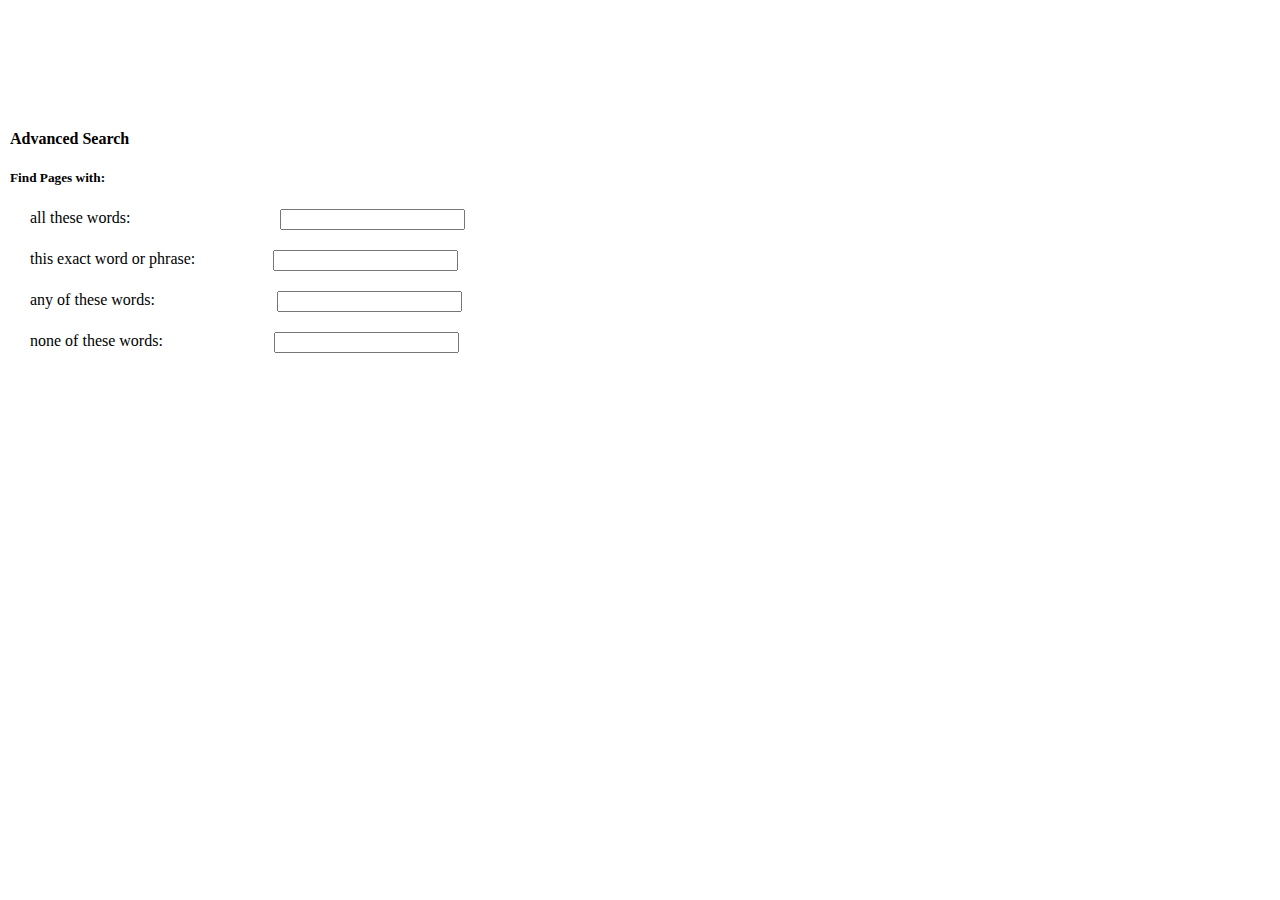
==== advanced.html @ 2581d15c "Add Advanced and Images pages" ====
<html lang="en">
    <head>
        <meta charset="utf-8">
        <meta name="viewport" content="width=device-width, initial-scale=1">
        <link href="https://cdn.jsdelivr.net/npm/bootstrap@5.3.2/dist/css/bootstrap.min.css" rel="stylesheet" integrity="sha384-T3c6CoIi6uLrA9TneNEoa7RxnatzjcDSCmG1MXxSR1GAsXEV/Dwwykc2MPK8M2HN" crossorigin="anonymous">
        <link rel="stylesheet" href="style.css">
        <title>Advanced search</title>
    </head>
    <body id="advanced">
        <div class="header">
            <ul id="img-header">
                <li><a href="index.html"><img src="assests/google white.png" alt="Google"></a></li>
            </ul>
        </div>
        <div class="advanced-page">
            <form action="">
                <h4>Advanced Search</h4>
                <h5>Find Pages with:</h3>
                <div class="label">
                    <div>all these words: </div>
                    <div><input type="text" name="" class="advanced-box" id="first"></div>
                </div>
                <div class="label">
                    <div>this exact word or phrase: </div>
                    <div><input type="text" name="" class="advanced-box" id="second"></div>
                </div>
                <div class="label">
                    <div>any of these words: </div>
                    <div><input type="text" name="" class="advanced-box" id="third"></div>
                </div>
                <div class="label">
                    <div>none of these words: </div>
                    <div><input type="text" name="" class="advanced-box" id="fourth"></div>
                </div>
            </form>
        </div>
        <script src="https://cdn.jsdelivr.net/npm/bootstrap@5.3.2/dist/js/bootstrap.bundle.min.js" integrity="sha384-C6RzsynM9kWDrMNeT87bh95OGNyZPhcTNXj1NW7RuBCsyN/o0jlpcV8Qyq46cDfL" crossorigin="anonymous"></script>  
    </body>
</html>
---- style.css ----
body {
    background-color: #202124;
}

.header{
    padding: 10;
}


.header-list {
    list-style: none;
    display: flex;
    gap: 20px;
    margin: 10px;
    margin-inline-start: 143rem ;
    font-size: 15px;
    white-space: nowrap;
    
    
}

.header-link {
    text-decoration: none;
    color: white;
    font-family: arial,sans-serif;
    font-weight: 300;
}

.search-page {
    display: flex;
    text-align: center;
    justify-content: center;
    padding: 400px 0;
    margin: -200px;
    
}

.search-button {
    background-color: #303134;
    border: 1px solid #303134;
    border-radius: 4px;
    color: #e8eaed;
    font-family: arial,sans-serif;
    font-size: 16px;
    margin: 30px 4px;
    padding: 0 16px;
    line-height: 27px;
    height: 36px;
    min-width: 54px;
    text-align: center;
    cursor: pointer;
    user-select: none;
}

#search-bar {
    display: flex;
    min-height: 50px;
    background: #202124;
    border: 1px solid #5f6368;
    box-shadow: none;
    border-radius: 24px;
    margin: 20px auto;
    min-width: 600px;
    color: #e8eaed;
    font-family: arial,sans-serif;
}

#img-header {
    list-style: none;
    display: flex;
    margin: 10px;
    margin-inline-start: 150rem ;
    font-size: 15px;
    white-space: nowrap;

}

#advanced {
    background-color: white;
    margin: 10px;
}

.label {
    display: flex;
    margin: 20px;
}

#first {
    display: inline-block;
    margin-inline-start: 150px;
}

#second {
    display: inline-block;
    margin-inline-start: 78px;
}

#third {
    display: inline-block;
    margin-inline-start: 122px;
}

#fourth {
    display: inline-block;
    margin-inline-start: 111px;
}
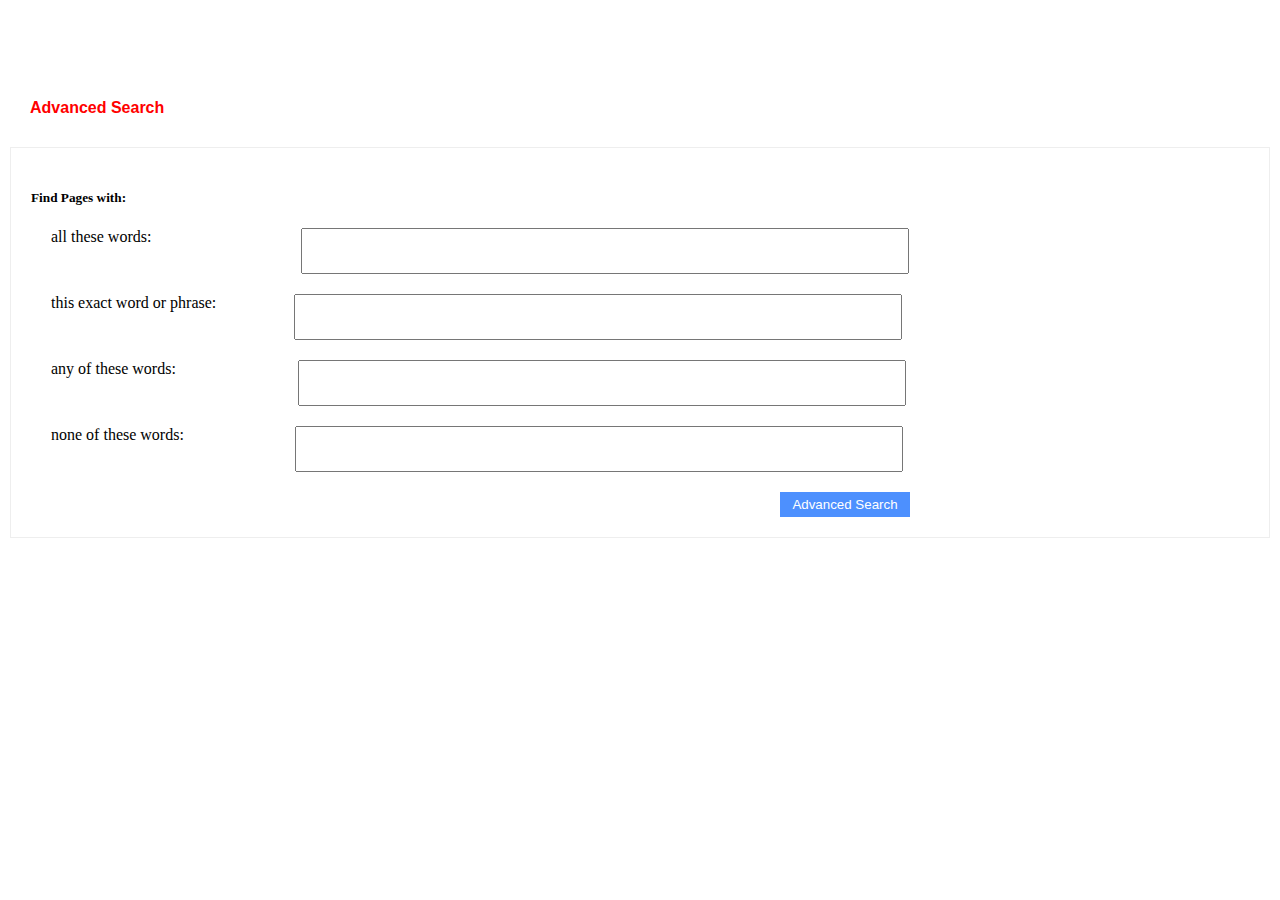
==== commit 39644b35: "Add final touches and finish project" ====
--- a/advanced.html
+++ b/advanced.html
@@ -1,3 +1,4 @@
+<!DOCTYPE html>
 <html lang="en">
     <head>
         <meta charset="utf-8">
@@ -13,26 +14,31 @@
             </ul>
         </div>
         <div class="advanced-page">
-            <form action="">
-                <h4>Advanced Search</h4>
-                <h5>Find Pages with:</h3>
-                <div class="label">
-                    <div>all these words: </div>
-                    <div><input type="text" name="" class="advanced-box" id="first"></div>
+                <h4 class="advanced-header">Advanced Search</h4>
+                <div class="body-box">
+                    <h5>Find Pages with:</h3>
+                    <form action="https://www.google.com/search" class="form-area">
+                        <div class="label">
+                            <div>all these words: </div>
+                            <div><input type="text" name="as_q" class="advanced-box" id="first"></div>
+                        </div>
+                        <div class="label">
+                            <div>this exact word or phrase: </div>
+                            <div><input type="text" name="as_epq" class="advanced-box" id="second"></div>
+                        </div>
+                        <div class="label">
+                            <div>any of these words: </div>
+                            <div><input type="text" name="as_oq" class="advanced-box" id="third"></div>
+                        </div>
+                        <div class="label">
+                            <div>none of these words: </div>
+                            <div><input type="text" name="as_eq" class="advanced-box" id="fourth"></div>
+                        </div>
+                        <div>
+                            <input type="submit" value="Advanced Search" class="advanced-button">
+                        </div>
+                    </form>                   
                 </div>
-                <div class="label">
-                    <div>this exact word or phrase: </div>
-                    <div><input type="text" name="" class="advanced-box" id="second"></div>
-                </div>
-                <div class="label">
-                    <div>any of these words: </div>
-                    <div><input type="text" name="" class="advanced-box" id="third"></div>
-                </div>
-                <div class="label">
-                    <div>none of these words: </div>
-                    <div><input type="text" name="" class="advanced-box" id="fourth"></div>
-                </div>
-            </form>
         </div>
         <script src="https://cdn.jsdelivr.net/npm/bootstrap@5.3.2/dist/js/bootstrap.bundle.min.js" integrity="sha384-C6RzsynM9kWDrMNeT87bh95OGNyZPhcTNXj1NW7RuBCsyN/o0jlpcV8Qyq46cDfL" crossorigin="anonymous"></script>  
     </body>
--- a/style.css
+++ b/style.css
@@ -103,4 +103,33 @@
 #fourth {
     display: inline-block;
     margin-inline-start: 111px;
+}
+
+.advanced-header {
+    margin: 30px 20px;
+    font-family: Arial, Helvetica, sans-serif;
+    color: red;
+}
+
+.body-box {
+    border-style: ridge;
+    padding: 20px;
+    border-width: thin;
+}
+
+.advanced-box {
+    width: 600px;
+    height: 40px;
+}
+
+.advanced-button {
+    margin-inline-start: 749px;
+    background-color: #4d90fe;
+    color: white;
+    font-family: Arial, Helvetica, sans-serif;
+    font-size: smaller;
+    border: none;
+    padding: 5px;
+    width: 130px;
+    cursor: default;
 }